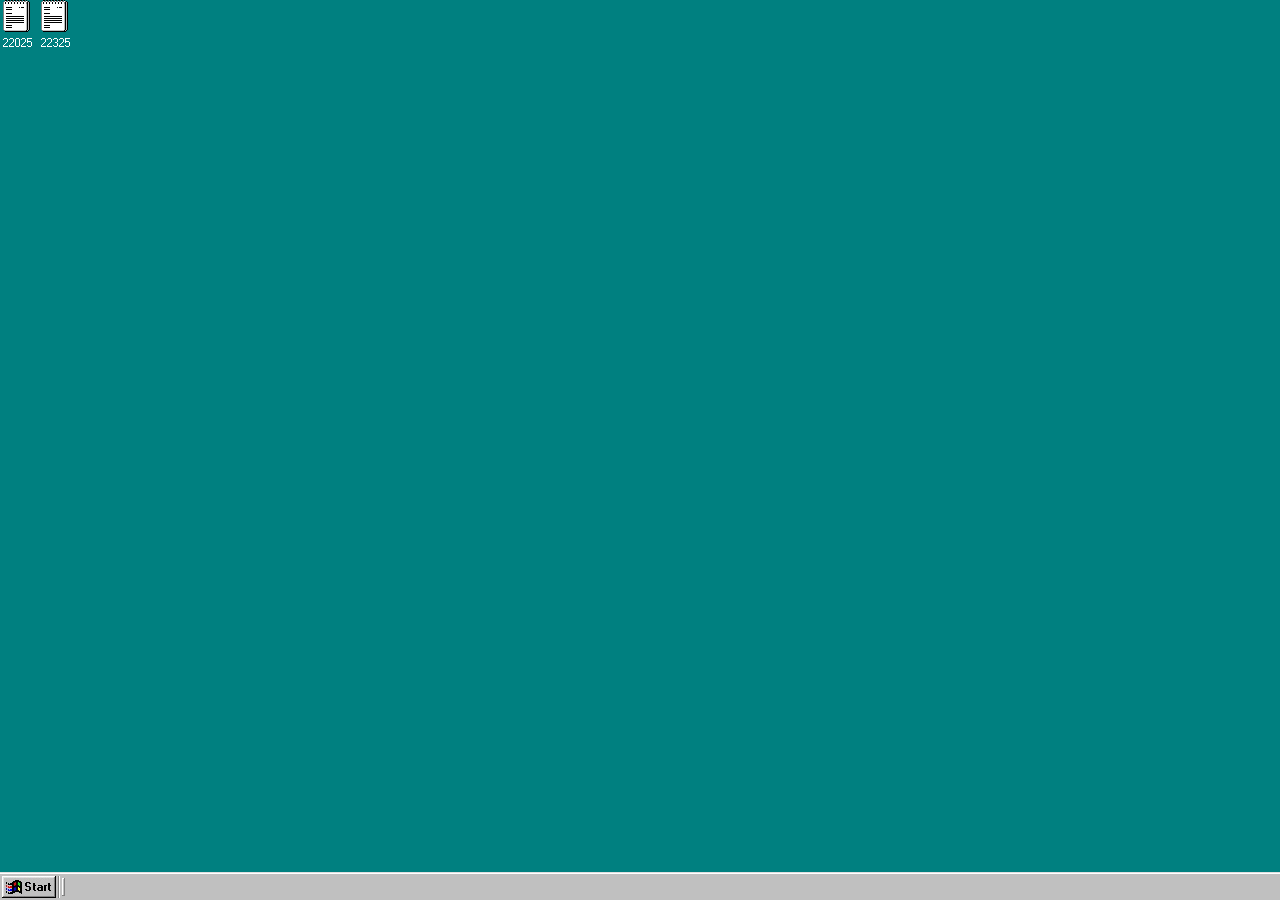
==== blog_a2.html @ 6c4e632a "more functionality!!!" ====
<!DOCTYPE html>
<html>
  <head>
    <meta charset="UTF-8">
    <meta name="viewport" content="width=device-width, initial-scale=1.0">
    <title>The web site of gremghost</title>
    <!-- The style.css file allows you to change the look of your web pages.
         If you include the next line in all your web pages, they will all share the same look.
         This makes it easier to make new pages for your site. -->
        <link href="/style.css" rel="stylesheet" type="text/css" media="all">
  <style>

  .hidden {
    display: none;
  }

  .clickable {
    cursor: pointer
  }

  #blogwindow {
    z-index:11;
  }
  #closebutton {
    position: absolute;
    cursor: pointer;
    z-index:12;
    top: 6px;
    left: 507px;
  }
  #minbutton {
    position: absolute;
    cursor: pointer;
    z-index:12;
    top: 6px;
    left: 473px;
  }  

  #id1 {
    position: absolute;
    z-index: 9;
  }

  #id2 {
    position: absolute;
    z-index: 9;
  }

  #id1header {
    cursor: move
    padding: 0px;
    z-index: 10;
  }
 
  #id2header {
    cursor: move
    padding: 0px;
    z-index: 10;
  }  

  #id3 {
    display: none;
  }

  #paragraph {
    position: absolute;
    display: none;
    z-index: 11;
    top: 28px;
    left: 8px;
    font-family: "Fixedsys Excelsior 3.01";
  }

  #startbutton {
    cursor: pointer;
    position: absolute;
    bottom:2px;
    left:2px;
    z-index:1;
  }

  #taskbar {
    position: absolute;
    left: 0px;
    bottom: 0px;
  }

  #neocities {
    cursor: pointer;       
    position: absolute;
    bottom: 23px;
    left: 26px;
    z-index: 4;
  }

  #startmenu { 
    position: absolute;
    bottom: 20px;
    left: 2px;
    z-index: 3;
  }
  </style>
  </head>
  <body style="background-color: #008080;">

  <!--desktop icons-->
  <img class="clickable" src="images/blog/desktop icons/22025.png" onclick="createWindow('id1')">
  <img class="clickable" src="images/blog/desktop icons/22325.png" onclick="createWindow('id2')">  

  <!--windows-->
  <div id="id1" class="hidden">
    <div id="id1header">
      <p id="paragraph">test</p>      
      <img id="minbutton" src="images/blog/minimize.png" onclick="minButtonImageChange(); hideWindow(event)">        
      <img id="closebutton" src="images/blog/close.png" onclick="closeButtonImageChange(); hideWindow(event)">      
      <img id="blogwindow" src="images/blog/22025_notext.png">
    </div>
  </div>  
  
  <div id="id2" class="hidden">
    <div id="id2header">     
      <img id="blogwindow" src="images/blog/22325.png">
    </div>
  </div>     

  <!--start button / task bar-->
  <div id="id3">
    <img id="neocities" src="images/blog/taskbar/neocities.jpg" onclick="location.href='https://gremghost.neocities.org';">
    <img id="startmenu" src="images/blog/taskbar/startmenu.jpg">
  </div>
  <img id="startbutton" src="images/blog/taskbar/startbutton.jpg" onclick="hideWindow(id3); changeImage()">

  <img id="taskbar" src="images/blog/taskbar/taskbar.png">

<!--code for revealing / hiding windows & buttons-->
<script>

  function closeButtonImageChange() {
    if (event.target == (document.getElementById("closebutton"))){
        document.getElementById("closebutton").src = "images/blog/close_click.png";
        console.log("button was clicked")
  
    setTimeout(function(){
        document.getElementById("closebutton").src = "images/blog/close.png";
        console.log("button was reset")
  
      }, 75);
    }
  }
  
  function minButtonImageChange() {
    if (event.target == (document.getElementById("minbutton"))){
        document.getElementById("minbutton").src = "images/blog/minimize_click.png";
        console.log("button 2 was clicked")
  
    setTimeout(function(){
        document.getElementById("minbutton").src = "images/blog/minimize.png";
        console.log("button 2 was reset")
        
      }, 75);
    }
  }
  
  function hideWindow(event) {
    const btn = event.target; //checking what was clicked
    const post = btn.parentNode.parentNode; //storing it and the parents
  
    if (post.style.display === "none"){ //if hidden, unhide
      post.style.display = "block"; 
    } else {
      post.style.display = "none"; //hide if not hidden
    }
  }
  
  function createWindow(id) {
    const el = document.getElementById(id); //getting an element by the id
    el.style.display = "block"; //unhiding it
    console.log("window created");
  }
</script>

<!--code for dragging windows-->
<script>
dragElement(document.getElementById("id1"));
dragElement(document.getElementById("id2"));

function dragElement(elmnt) {
  var pos1 = 0, pos2 = 0, pos3 = 0, pos4 = 0;
  if (document.getElementById(elmnt.id + "header")) {
    // if present, the header is where you move the DIV from:
    document.getElementById(elmnt.id + "header").onmousedown = dragMouseDown;
  } else {
    // otherwise, move the DIV from anywhere inside the DIV:
    elmnt.onmousedown = dragMouseDown;
  }

function dragMouseDown(e) {
  e = e || window.event;
  e.preventDefault();
  // get the mouse cursor position at startup:
  pos3 = e.clientX;
  pos4 = e.clientY;
  document.onmouseup = closeDragElement;
  // call a function whenever the cursor moves:
  document.onmousemove = elementDrag;
  }

function elementDrag(e) {
  e = e || window.event;
  // calculate the new cursor position:
  pos1 = pos3 - e.clientX;
  pos2 = pos4 - e.clientY;
  pos3 = e.clientX;
  pos4 = e.clientY;
  // set the element's new position:
  elmnt.style.top = (elmnt.offsetTop - pos2) + "px";
  elmnt.style.left = (elmnt.offsetLeft - pos1) + "px";
}

function closeDragElement() {
  // stop moving when mouse button is released:
  document.onmouseup = null;
  document.onmousemove = null;
  }
}        
</script>

<!--code for start button / menu / taskbar buttons-->
<script>
  function changeImage() {
    if (document.getElementById("startbutton").src == "images/blog/taskbar/startbutton.jpg"){
      document.getElementById("startbutton").src = "images/blog/taskbar/startbutton_open.jpg";
    } else {
      document.getElementById("startbutton").src = "images/blog/taskbar/startbutton.jpg";
    }
  }
</script>
  </body>
</html>
---- style.css ----
/* CSS is how you can add style to your website, such as colors, fonts, and positioning of your
   HTML content. To learn how to do something, just try searching Google for questions like
   "how to change link color." */

body {
  background-color: white;
  color: black;
  font-family: Verdana;
  overflow: auto;
  padding: 0px;
  margin: 0px;
  cursor:url('https://gremghost.neocities.org/images/blog/cursor.png'), auto;   
}
.box {
  width: 200px;
  height: 100px;
  border: 15px solid black;
  padding: 10px;
  margin: 10px;

}
a:any-link {
  color: yellow;
} 
a:visited {
  color: orange;
}

.verticalLine {
  border-left: thick solid #ff0000;
}

.container {
  display: flex; /* or inline-flex */
  width: 150%;
}

@font-face {
  font-family: "Fixedsys Excelsior 3.01";
  src: url("fonts/FSEX300.ttf") format("truetype");
}
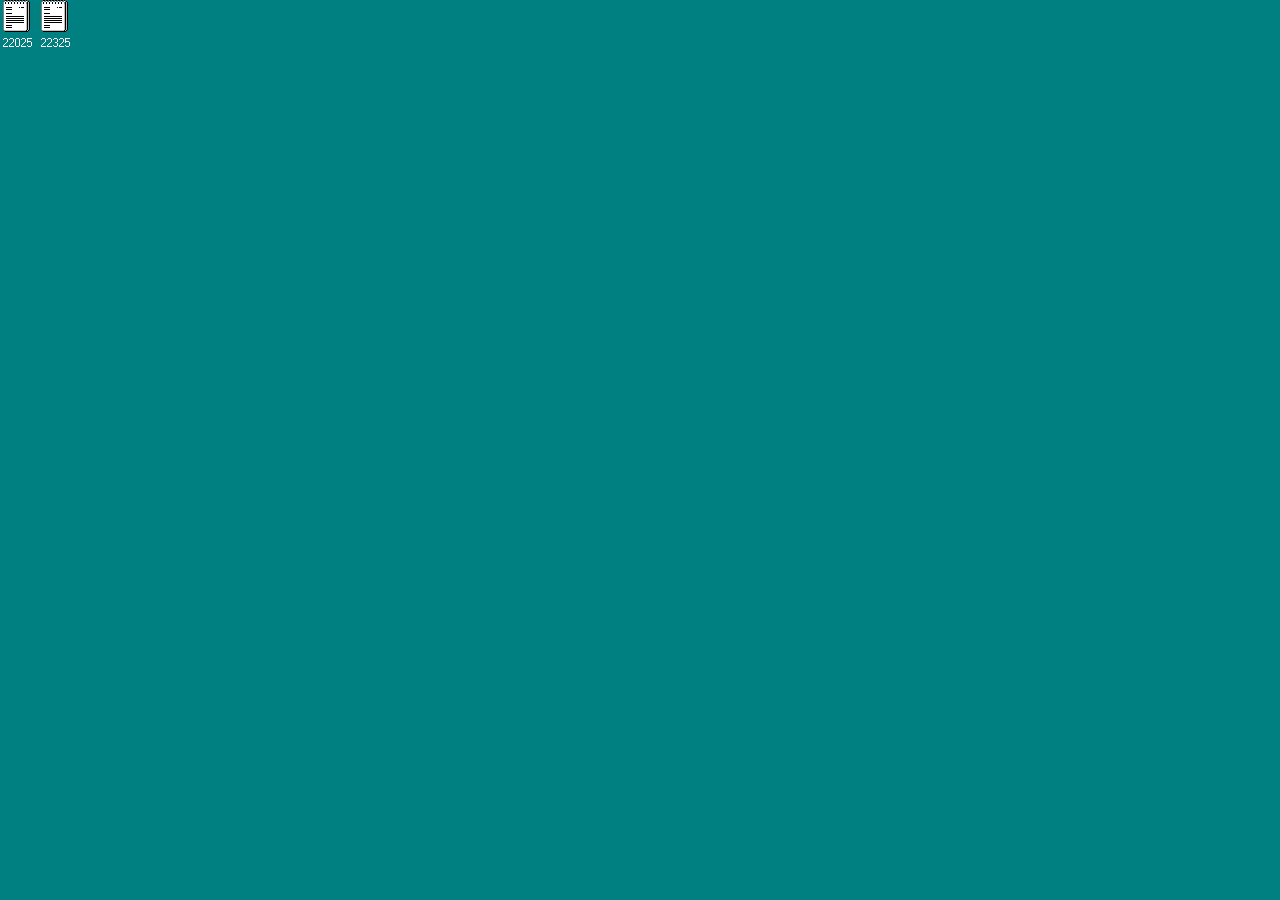
==== commit 6efa928e: "Merge branch 'blog_testing' of https://github.com/gremghost/neocities into blog_testing" ====
--- a/blog_a2.html
+++ b/blog_a2.html
@@ -13,6 +13,7 @@
   .hidden {
     display: none;
   }
+
 
   .clickable {
     cursor: pointer
@@ -45,23 +46,6 @@
     position: absolute;
     z-index: 9;
   }
-
-  #id1header {
-    cursor: move
-    padding: 0px;
-    z-index: 10;
-  }
- 
-  #id2header {
-    cursor: move
-    padding: 0px;
-    z-index: 10;
-  }  
-
-  #id3 {
-    display: none;
-  }
-
   #paragraph {
     position: absolute;
     display: none;
@@ -70,34 +54,11 @@
     left: 8px;
     font-family: "Fixedsys Excelsior 3.01";
   }
-
-  #startbutton {
-    cursor: pointer;
-    position: absolute;
-    bottom:2px;
-    left:2px;
-    z-index:1;
-  }
-
-  #taskbar {
-    position: absolute;
-    left: 0px;
-    bottom: 0px;
-  }
-
-  #neocities {
-    cursor: pointer;       
-    position: absolute;
-    bottom: 23px;
-    left: 26px;
-    z-index: 4;
-  }
-
-  #startmenu { 
-    position: absolute;
-    bottom: 20px;
-    left: 2px;
-    z-index: 3;
+  
+  #mydivheader {
+    cursor: move
+    padding: 0px;
+    z-index: 10;
   }
   </style>
   </head>
@@ -122,15 +83,6 @@
       <img id="blogwindow" src="images/blog/22325.png">
     </div>
   </div>     
-
-  <!--start button / task bar-->
-  <div id="id3">
-    <img id="neocities" src="images/blog/taskbar/neocities.jpg" onclick="location.href='https://gremghost.neocities.org';">
-    <img id="startmenu" src="images/blog/taskbar/startmenu.jpg">
-  </div>
-  <img id="startbutton" src="images/blog/taskbar/startbutton.jpg" onclick="hideWindow(id3); changeImage()">
-
-  <img id="taskbar" src="images/blog/taskbar/taskbar.png">
 
 <!--code for revealing / hiding windows & buttons-->
 <script>
@@ -225,15 +177,5 @@
 }        
 </script>
 
-<!--code for start button / menu / taskbar buttons-->
-<script>
-  function changeImage() {
-    if (document.getElementById("startbutton").src == "images/blog/taskbar/startbutton.jpg"){
-      document.getElementById("startbutton").src = "images/blog/taskbar/startbutton_open.jpg";
-    } else {
-      document.getElementById("startbutton").src = "images/blog/taskbar/startbutton.jpg";
-    }
-  }
-</script>
   </body>
 </html>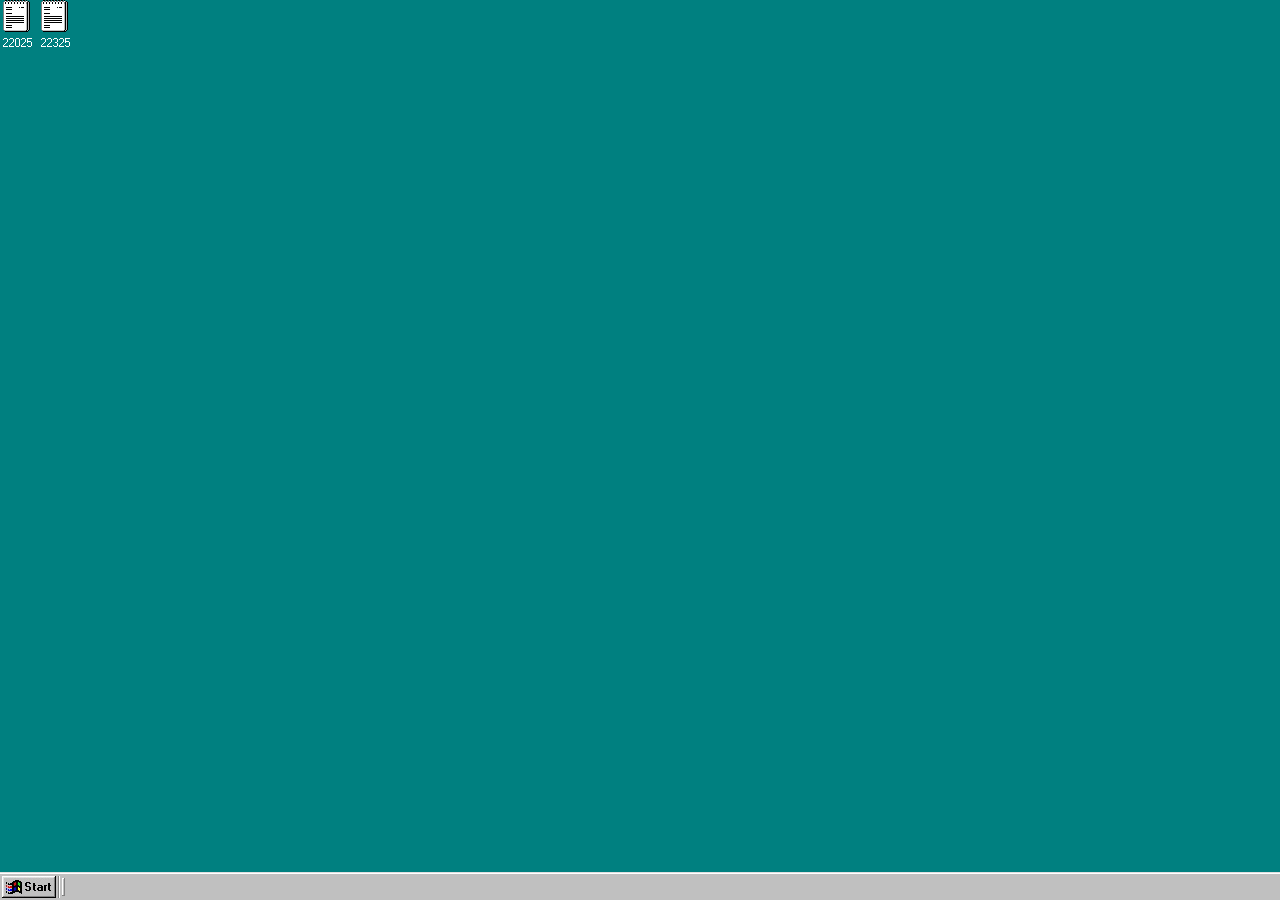
==== commit 31318f8d: "fixing what got undone(???)" ====
--- a/blog_a2.html
+++ b/blog_a2.html
@@ -46,6 +46,19 @@
     position: absolute;
     z-index: 9;
   }
+
+  #id1header {
+    cursor: move
+    padding: 0px;
+    z-index: 10;
+  }
+ 
+  #id2header {
+    cursor: move
+    padding: 0px;
+    z-index: 10;
+  }  
+
   #paragraph {
     position: absolute;
     display: none;
@@ -54,12 +67,38 @@
     left: 8px;
     font-family: "Fixedsys Excelsior 3.01";
   }
-  
-  #mydivheader {
-    cursor: move
-    padding: 0px;
-    z-index: 10;
-  }
+
+  #startbutton {
+    cursor: pointer;
+    position: absolute;
+    bottom:2px;
+    left:2px;
+    z-index:1;
+  }
+
+  #taskbar {
+    position: absolute;
+    left: 0px;
+    bottom: 0px;
+  }
+
+  #neocities {
+    cursor: pointer;       
+    display: none;
+    position: absolute;
+    bottom: 23px;
+    left: 26px;
+    z-index: 4;
+  }
+
+  #startmenu { 
+    display: none; 
+    position: absolute;
+    bottom: 20px;
+    left: 2px;
+    z-index: 3;
+  }
+
   </style>
   </head>
   <body style="background-color: #008080;">
@@ -83,6 +122,13 @@
       <img id="blogwindow" src="images/blog/22325.png">
     </div>
   </div>     
+
+<!--taskbar, start button, and taskbar buttons-->
+  <img id="neocities" src="images/blog/taskbar/neocities.jpg" onclick="location.href='https://gremghost.neocities.org';">
+  <img id="startmenu" src="images/blog/taskbar/startmenu.jpg">
+  <img id="startbutton" src="images/blog/taskbar/startbutton.jpg" onclick="startMenu(); changeImage()">
+
+  <img id="taskbar" src="images/blog/taskbar/taskbar.png">
 
 <!--code for revealing / hiding windows & buttons-->
 <script>
@@ -177,5 +223,31 @@
 }        
 </script>
 
+<!--code for start button / menu / taskbar buttons-->
+<script>
+
+  function changeImage() {
+    if (document.getElementById("startbutton").src == "images/blog/taskbar/startbutton.jpg"){
+      document.getElementById("startbutton").src = "images/blog/taskbar/startbutton_open.jpg";
+    } else {
+      document.getElementById("startbutton").src = "images/blog/taskbar/startbutton.jpg";
+    }
+  }
+
+  function startMenu() {
+    if (document.getElementById('neocities').style.display == "block"){
+      document.getElementById('neocities').style.display = "none";
+    } else {
+      document.getElementById('neocities').style.display = "block";
+    }
+            
+    if (document.getElementById('startmenu').style.display == "block"){
+      document.getElementById('startmenu').style.display = "none";
+    } else {
+      document.getElementById('startmenu').style.display = "block";
+    }            
+   }
+
+</script>
   </body>
 </html>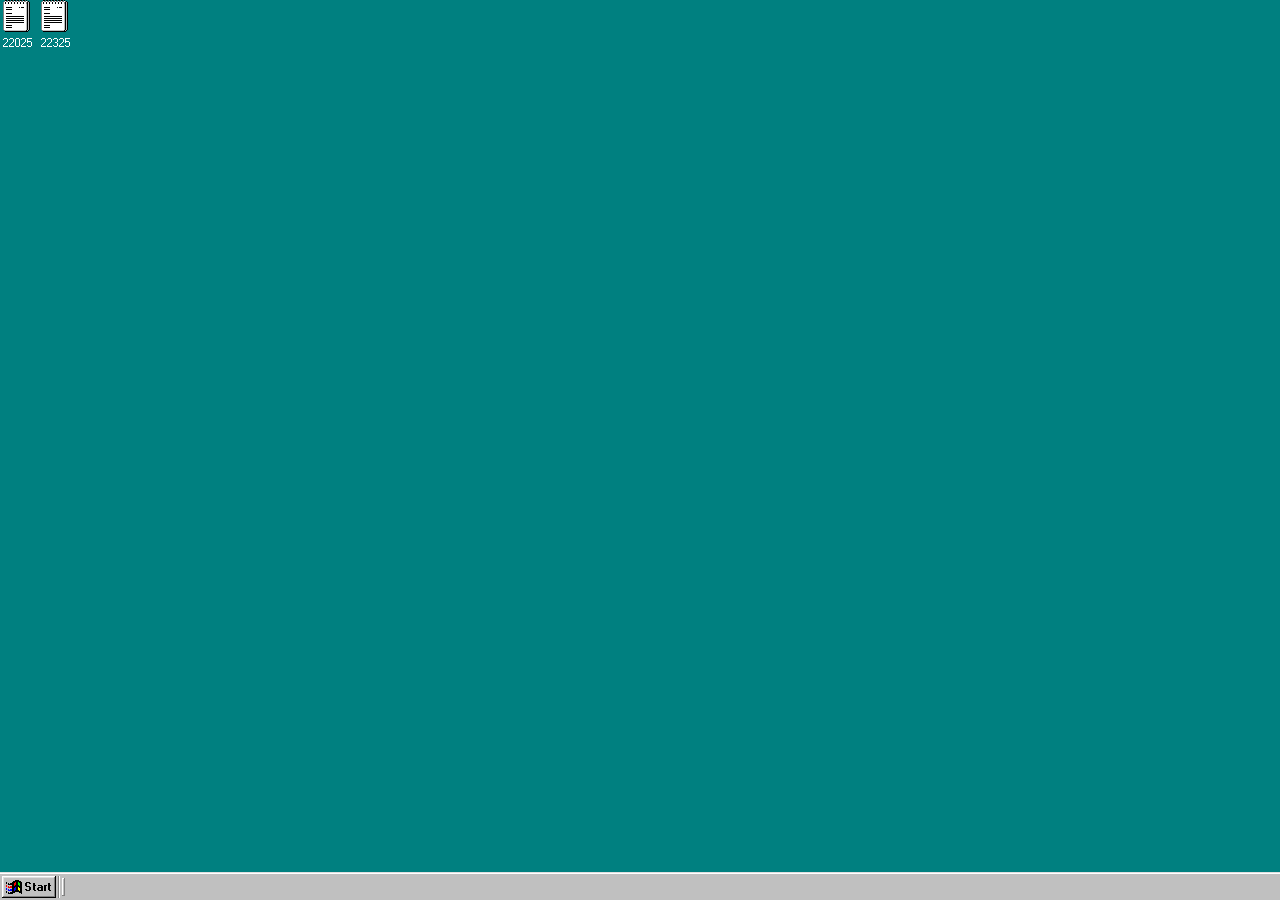
==== commit b3498918: "making code reusable now that most things are in place" ====
--- a/blog_a2.html
+++ b/blog_a2.html
@@ -47,6 +47,10 @@
     z-index: 9;
   }
 
+  #id3 {
+    display: none;
+  }  
+
   #id1header {
     cursor: move
     padding: 0px;
@@ -84,7 +88,6 @@
 
   #neocities {
     cursor: pointer;       
-    display: none;
     position: absolute;
     bottom: 23px;
     left: 26px;
@@ -92,7 +95,6 @@
   }
 
   #startmenu { 
-    display: none; 
     position: absolute;
     bottom: 20px;
     left: 2px;
@@ -124,10 +126,12 @@
   </div>     
 
 <!--taskbar, start button, and taskbar buttons-->
-  <img id="neocities" src="images/blog/taskbar/neocities.jpg" onclick="location.href='https://gremghost.neocities.org';">
-  <img id="startmenu" src="images/blog/taskbar/startmenu.jpg">
-  <img id="startbutton" src="images/blog/taskbar/startbutton.jpg" onclick="startMenu(); changeImage()">
-
+  <div id="id3">
+    <img id="neocities" src="images/blog/taskbar/neocities.jpg" onclick="location.href='https://gremghost.neocities.org';">
+    <img id="startmenu" src="images/blog/taskbar/startmenu.jpg">
+  </div>  
+
+  <img id="startbutton" src="images/blog/taskbar/startbutton.png" onclick="changeImage('startbutton', 'images/blog/taskbar/startbutton')">
   <img id="taskbar" src="images/blog/taskbar/taskbar.png">
 
 <!--code for revealing / hiding windows & buttons-->
@@ -145,7 +149,7 @@
       }, 75);
     }
   }
-  
+
   function minButtonImageChange() {
     if (event.target == (document.getElementById("minbutton"))){
         document.getElementById("minbutton").src = "images/blog/minimize_click.png";
@@ -225,29 +229,14 @@
 
 <!--code for start button / menu / taskbar buttons-->
 <script>
-
-  function changeImage() {
-    if (document.getElementById("startbutton").src == "images/blog/taskbar/startbutton.jpg"){
-      document.getElementById("startbutton").src = "images/blog/taskbar/startbutton_open.jpg";
+  function changeImage(id, src) {
+    let button = document.getElementById(id);
+    if(button.src == src + '.png'){
+      button.src = src + '_click.png';
     } else {
-      document.getElementById("startbutton").src = "images/blog/taskbar/startbutton.jpg";
-    }
-  }
-
-  function startMenu() {
-    if (document.getElementById('neocities').style.display == "block"){
-      document.getElementById('neocities').style.display = "none";
-    } else {
-      document.getElementById('neocities').style.display = "block";
-    }
-            
-    if (document.getElementById('startmenu').style.display == "block"){
-      document.getElementById('startmenu').style.display = "none";
-    } else {
-      document.getElementById('startmenu').style.display = "block";
-    }            
-   }
-
+      button.src = src + '.png';
+  }
+}
 </script>
   </body>
 </html>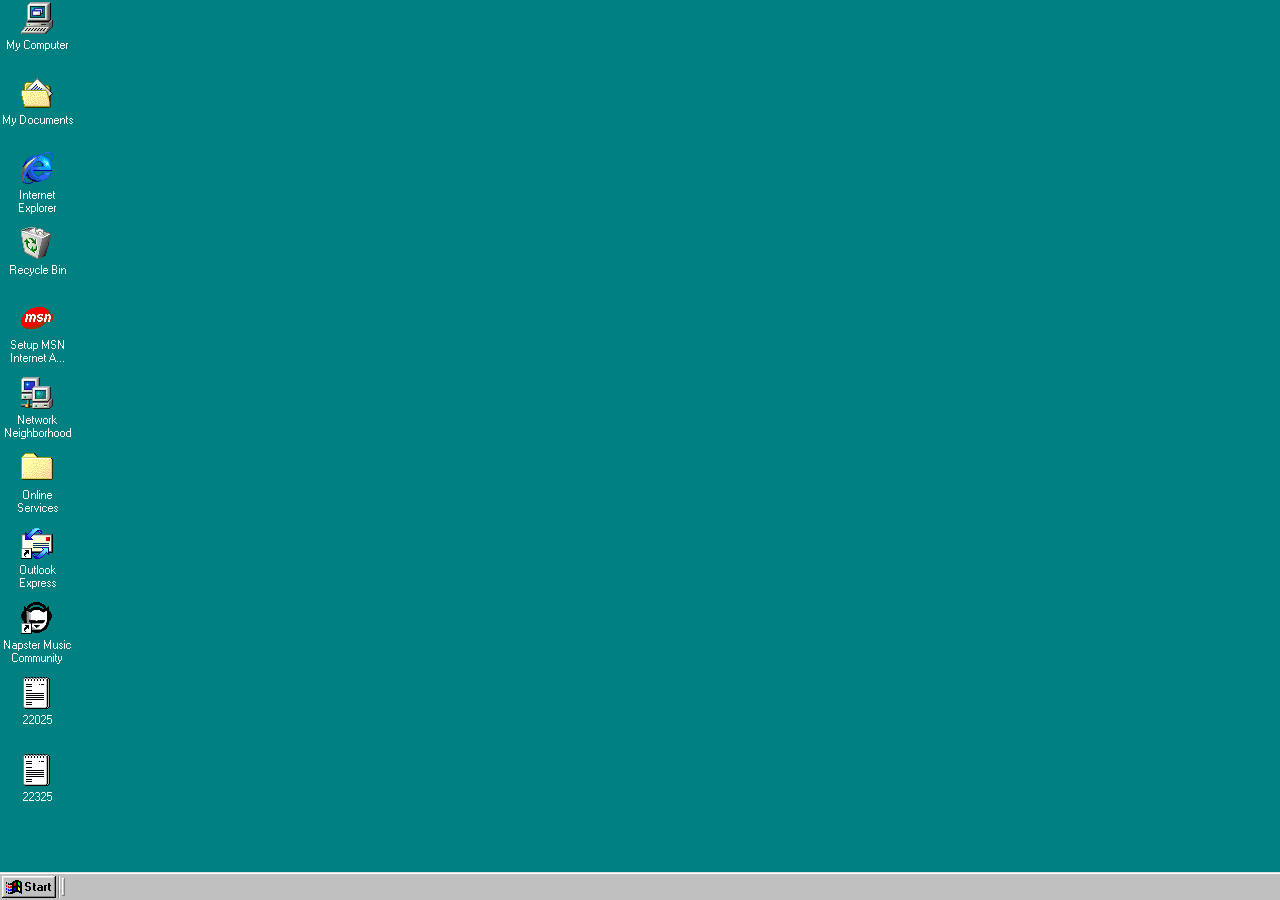
==== commit eb39918c: "stopping point for the night" ====
--- a/blog_a2.html
+++ b/blog_a2.html
@@ -101,13 +101,45 @@
     z-index: 3;
   }
 
+  #desktop { 
+    position: absolute;
+    z-index: -1;
+    top: 0px;
+    left: 0px;
+  }
+
+  #mycomputer {
+    cursor: pointer;
+    position: absolute;
+    top: 2px;
+    left:4px;
+    z-index:0;
+  }
+  
+  #blogicon1 {
+    position: absolute;
+    top: 677px;
+    left: 20px;
+  }
+
+  #blogicon2 {
+    position: absolute;
+    top: 754px;
+    left: 20px;
+  }  
   </style>
   </head>
   <body style="background-color: #008080;">
 
+  <audio autoplay>
+    <source src="https://files.catbox.moe/4aaf10.mp3" type="audio/mpeg">
+  </audio>
+  
   <!--desktop icons-->
-  <img class="clickable" src="images/blog/desktop icons/22025.png" onclick="createWindow('id1')">
-  <img class="clickable" src="images/blog/desktop icons/22325.png" onclick="createWindow('id2')">  
+  <img id="mycomputer" src="images/blog/desktop icons/mycomputer.png" onclick="">  
+  <img class="clickable" id="blogicon1"src="images/blog/desktop icons/22025.png" onclick="createWindow('id1')">
+  <img class="clickable" id="blogicon2" src="images/blog/desktop icons/22325.png" onclick="createWindow('id2')">  
+  <img id="desktop" src="images/blog/desktop icons/desktopicons.png">
 
   <!--windows-->
   <div id="id1" class="hidden">
